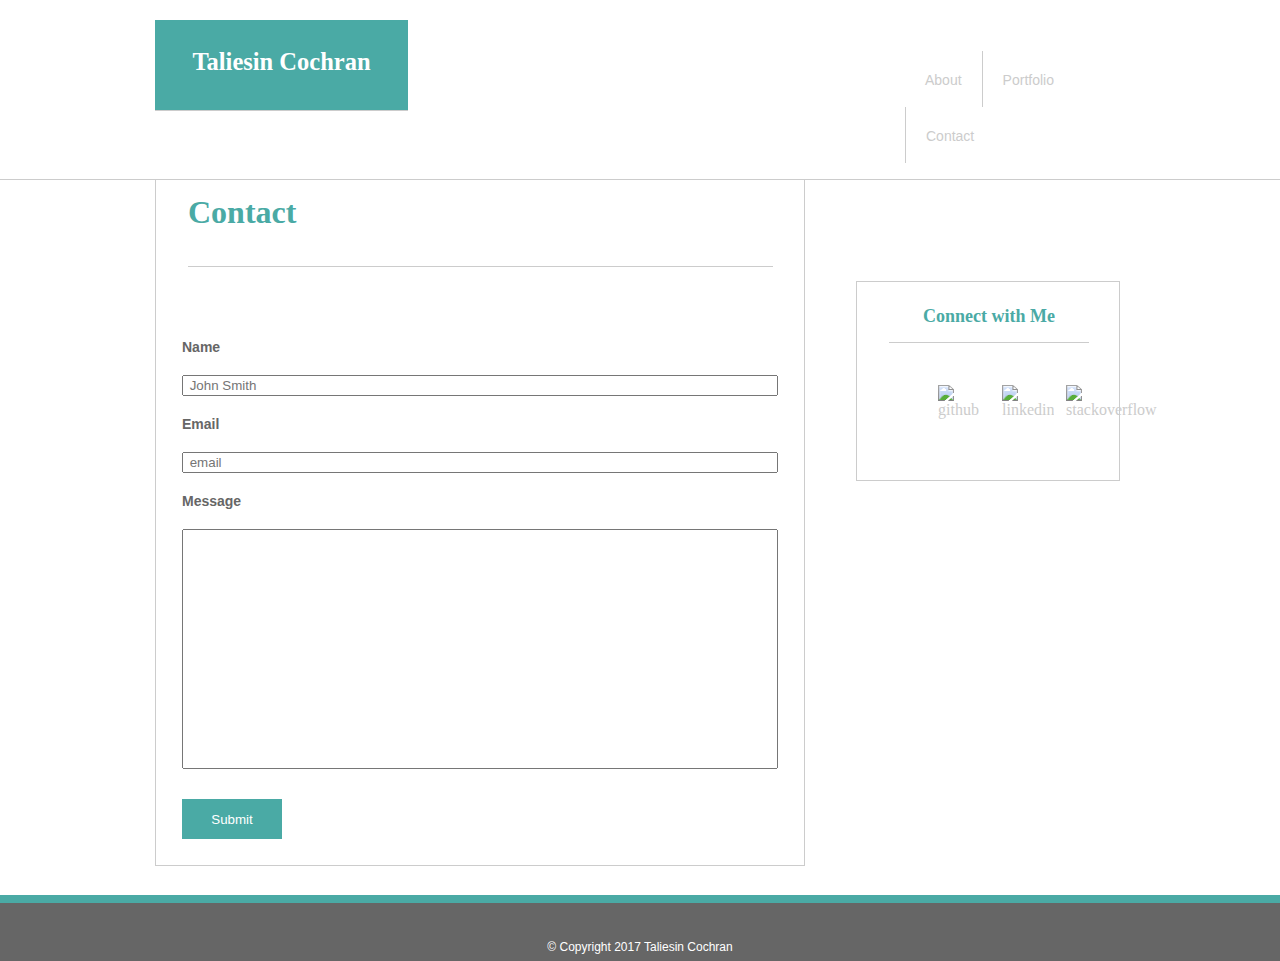
==== contact.html @ 4b19ec6d "done" ====
<!DOCTYPE html>
<html lang="en">
	<head>
	<meta charset="utf-8">
	<meta name='viewport' content='width=device-width, initial-scale=1'>
	<title>Contact</title>
	<link rel='stylesheet' type='text/css' href='assets/css/reset.css'>
	<link rel='stylesheet' type='text/css' href='assets/css/style.css'>
</head>

<body>
		<!--To make sure that there is space between main area and the footer-->
<div class='space2'>
<!--Setup of the top line of the webpage -->
	<header id='top' class='clearfix'>
		<h2 id='myname' class='georgia name'>Taliesin Cochran</h2>
		<nav id='navigation'>
			<ul id=navlist>
				<li class= 'nav1'> 
					<a href='index.html'><p class='arial'>About</p></a> 
				</li>
				<li class= 'nav2'> 
					<a href='portfolio.html'><p class='arial'>Portfolio</p></a> 
				</li>
				<li class= 'nav2'> 
					<a href='contact.html'><p class='arial'>Contact</p></a> 
				</li>
			</ul>
		</nav>
	</header>
	<!--setup of center part of webpage-->
	<div id="center" class=".clearfix">
		<section class="contact">
				<h2 id="mainheader" class='georgia'>Contact</h2>
				<div class="contactbox">
				<form action="file:///C:/Users/tdcoc/code/Basic-Portfolio/contact.html#" method="post">
					<p class="contacttext arial bold">Name</p>
					<input type="text" name="name" placeholder=" John Smith">
					<p class="contacttext arial bold">Email</p>
					<input type="text" name="email" placeholder=" email">
					<p class="contacttext arial bold">Message</p>
					<textarea name="message"></textarea>
					<input class="submitbutton arial" type="submit" value="Submit">
				</form>
			</div>
		</section>
		<aside id= 'sidebar2' class='sidebar'>
			<h3 id='sidebarheader' class='georgia'>Connect with Me</h3>
			<ul id= 'icongroup'>
				<li>
					<a class='icon' href=https://github.com/taliesincochran><img src=assets/images/github.svg alt="github" width=60 height=60></a>
				</li>
				<li>
					<a class='icon' href=https://www.linkedin.com/in/t-d-cochran-029a1011><img src=assets/images/linkedin.svg alt='linkedin' width=60 height=60></a>
				</li>
				<li>
					<a class='icon' href=https://stackoverflow.com/users/8229479/taliesin-cochran><img src=assets/images/stackoverflow.svg alt='stackoverflow' width=60 height=60></a>
				</li>
			</ul>
		</aside>	
	</div>
</div>
<!--setup of the footer-->
	<footer>
		<div id=copyright><p class='arial'>© Copyright 2017 Taliesin Cochran</p></div>
	</footer>
</body>
</html>
---- assets/css/style.css ----
/*global styling*/

@media screen and (min-width: 981px) {
    /*global styling for >981px*/
    li {
        padding: 5px;
    }
     .space {
        margin-bottom: 126px;
    }
    .space2 {
        margin-bottom: 160px;
    }
    .space3 {
        margin-bottom: 176px;
    }
    /*styling header >981px*/
    #top {
        position: absolute;
        top: 0px;
       /* height: 91px;*/
    }
    #myname {
        width: 253px;
        height: 91px;   
        margin-left: 155px; 
        padding: 28px 18px 25px 18px;
        position: absolute;
    }
    #navigation {
        position: relative;
        left: 865px;
        width:300px;
        height: 91px;
        padding: 35px 40px 0px 0px;
    }
    .nav1 {
    padding: 7px 20px 0px 20px;
    }
    .nav2 {
    padding: 7px 20px 0px 20px;
    }
    /*styling for header of all pages >981px*/ 
    #mainheader {
        width:585px;
        padding: 35px 0px 35px 0px;
        margin-left: 32px;
    }
    /*styling for main area in index >981px*/
    #center {
        position: relative;
        left: 155px;
    }
    #main {
        width: 650px;
        margin: 40px 40px 0px 0px;
        position: relative;
        top: 91px;
    }
    #profile {
        margin: 0px 40px 12px 0px;
        float: left;
    }
    .profiletextbox {
        padding: 50px;
    }
    
    /*styling for main area of portfolio >981px*/
    .portfoliomain {
        position: relative;
        top: 131px;
        width: 650px;
    }
    .images {
        margin-left: 51px;
    }
    .listtext {
        position: relative;
        bottom: 58px;
        width: 240px;
        height: 40px;
        padding-top:12px;
    }
     /*styling for main area of contact page >981px*/
    .contact {
        position: relative;
        top: 131px;
        width: 650px;
    }
     /*styling for sidebar of portfolio >981px*/
    .sidebar {
        width: 267px;
    }
    #sidebar {
        width: 264px;
        height: 200px;
        position: absolute;
        top: 92px;
        left: 701px;
    }
    #sidebar2 {
        width: 264px;
        height: 200px;
        position: absolute;
        bottom: 254px;
        left: 701px;
    }
    #sidebar3 {
        width: 264px;
        height: 200px;
        position: absolute;
        top: 132px;
        left: 701px;
    }
    #sidebarheader {
        width: 200px;
        margin:24px 24px 0px 32px;
        text-align: center;     
    }
    .icon {
        margin:5px;
    }
}
@media screen and (max-width: 980px) {
    /*global styling 980px*/
    li {
        padding: 5px;
    }
     .space {
    margin-bottom: 126px;
    }
    .space2 {
    margin-bottom: 158px;
    }
    .space3 {
    margin-bottom: 165px;
    }
    /*styling for header 980px*/
    #top {
        position: absolute;
        top: 0px;
       /* height: 91px;*/
    }
    #myname {
        width: 253px;
        height: 91px;   
        margin-left: 90px; 
        padding: 28px 18px 25px 18px;
        position: absolute;
    }
    #navigation {
        position: relative;
        left: 553px;
        width:300px;
        height: 91px;
        padding: 31px 40px 0px 0px;
    }
    .nav1 {
    padding: 7px 20px 0px 20px;
    }
    .nav2 {
    padding: 7px 20px 0px 20px;
    }
    /*styling for main area in all pages 980px*/
    #mainheader {
        width:360px;
        padding: 35px 0px 35px 0px;
        margin-left: 30px;
        margin-bottom: 30px;
    }
    #center {
        position: relative;
        left: 155px;
    }
    /*styling for main area in index 980px*/
    #profile {
        width: 360px;
        margin: 0px 30px 12px 0px;    
    }
    .profiletextbox {
        padding: 0px 30px 30px 30px;

    }
    #main {
        width: 420px;
        margin: 40px 40px 0px -65px;
        position: relative;
        top: 91px;
    }
    /*styling for main area in portfolio 980px*/
    .portfoliomain {
        position: relative;
        top: 131px;
        width: 420px;
        right: 65px;
    }
    .images {
        width: 346px;
        margin: 0px 30px 0px 34px; 
    }
    .listtext {
        position: relative;
        bottom: 88px;
        width: 346px;
        height: 56px;
        padding-top:19px;
        right: 17px;
    }
      /*styling for main area in contact 980px*/
    .contact {
        position: relative;
        top: 131px;
        width: 420px;
        right: 65px;
    }
      /*styling for sidebar in all pages 980px*/
    .sidebar {
        left:387px;
        width: 267px;
    }
    #sidebar {
        height: 200px;
        position: absolute;
        top: 92px;
    }
    #sidebar2 {
        height: 200px;
        position: absolute;
        bottom: 284px;
    }
    #sidebar3 {
        height: 200px;
        position: absolute;
        top: 132px;
    }
    #sidebarheader {
        width: 200px;
        margin:24px 24px 0px 32px;
        text-align: center; 
    }
     .icon {
        margin:5px;
    }
}

@media screen and (max-width: 768px) {
    /*global styling for 768px*/
    li {
        padding: 5px 0px 5px 0px;
    }
    .space {
        margin-bottom: 157px;
    }
    .space2 {
        margin-bottom: 196px;
    }
    .space3 {
        margin-bottom: 200px;
    }
     /*styling for header in all pages 768px*/
    #top {
        position: absolute;
        top: 0px;
    }
    #myname {
        width: 252px;
       /* height: 91px;  */ 
        margin-left: 20px; 
        padding: 30px 18px 25px 18px;
        position: absolute;
    }
    #navigation {
        position: relative;
        left: 473px;
        width:300px;
        height: 91px;
        padding: 35px 40px 0px 0px;
    }
    .nav1 {
    padding: 7px 20px 0px 20px;
    }
    .nav2 {
    padding: 7px 20px 0px 20px;
    }
     /*styling for main area in all pages 768px*/
    #mainheader {
        width:668px;
        padding: 35px 0px 35px 0px;
        margin-left: 30px;
        margin-bottom: 30px;
    }
    #center {
        position: relative;
        left: 155px;
    }
    /*styling for main area index 768px*/

    #main {
        width: 729px;
        margin: 40px 40px 0px -136px;
        position: relative;
        top: 91px;
    }
    #profile {
        width: 240px;
        margin: 0px 40px 12px 0px;
        float: left;
    }
    .profiletextbox {
        padding: 50px;
    }
    /*styling for main area in portfolio 768px*/
    .portfoliomain {
        position: relative;
        top: 131px;
        width: 729px;
        right: 137px;
    }
    #portfolio-list li {
        margin:-10px;
    }
    .images {
        width: 314px;
    }
    .listtext {
        position: relative;
        bottom: 88px;
        width: 314px;
        height: 56px;
        padding-top:19px;
        right: 17px;
    } 
    
    /*styling for main area in contact 768px*/
    .contact {
        position: relative;
        top: 131px;
        width: 729px;
        right: 136px;
    }
    /*styling for sidebar in all pages 768px*/
    .sidebar {
        left:-136px;
        width: 729px;
    }
    #sidebar {
        height: 200px;
        position: relative;
        top: 125px;
    }
    #sidebar2 {
        height: 200px;
        position: relative;
        bottom: -163px;
    }
    #sidebar3 {
        height: 200px;
        position: relative;
        top: 165px;
    }
    #sidebarheader {
        width: 668px;
        margin:24px 24px 0px 32px;
        text-align: left;
    }  
    .icon {
        margin:11px;
        position: relative;
        top: -19px;
        left:-11px;
    }
}
@media screen and (max-width: 640px) {
	/*global styling for 640px*/
    header {position: static;
	}
    li {
        padding: 5px 0px 5px 0px;
    }
     .space {
        margin-bottom: 187px;
    }
    .space2 {
        margin-bottom: 210px;
    }
    .space3 {
        margin-bottom: 208px;
    }
    /*styling for header 640px*/
    #top {
        position: absolute;
        top: 0px;
    }
    #myname {
        padding: 28px 18px 25px 18px;
        width: 100%;
        height: 91px;   
        margin: 0 auto; 
        position: relative;
    }
    #navigation {
        position: relative;
        left: initial;
        width: 100%;
        padding: 10px 40px 0px 0px;
        margin: 0 auto;
        height: 37px;
    }
    .nav1 {
    padding: 0px 73px 0px 73px;
    }
    .nav2 {
    padding: 0px 73px 0px 73px;
    }
    #navlist {
        margin: 0 auto;
    }
     /*styling for main section in all pages 640px*/ 
    #center {
        position: relative;
        left: 155px;
        top:10px;
    }
    #mainheader {
        width: 543px;
        padding: 35px 0px 35px 0px;
        margin-left: 30px;
        margin-bottom: 30px;
    }
    /*styling for main section in index 640px*/
    #main {
        width: 600px;
        margin: 40px 40px 0px -136px;
        position: relative;
        top: 104px;
    }
    #profile {
        width: 540px;
        margin: 0px 50px 12px 10px    
    }
    .profiletextbox {
        padding: 16px;
    }
    /*styling for main section in portfolio 640px*/
    .portfoliomain {
        position: relative;
        top: 143px;
        width: 600px;
        right: 137px;
    }
    .images {
        width: 540px;
        margin-right: 5px;
    }
    
    .listtext {
        position: relative;
        bottom: 88px;
        width: 540px;
        height: 56px;
        padding-top:19px;
        right: 11px;
    } 
    /*styling for main section in contact 640px*/
    .contact {
        position: relative;
        top: 143px;
        width: 595px;
        right: 136px;
    }
    /*styling for sidebar in all pages 640px*/
    .sidebar {
        left:-136px;
        width: 595px;
    }
    #sidebar {
        position: relative;
        top: 140px;
    }
    #sidebar2 {
        position: relative;
        bottom: -173px;
    }
    #sidebar3 {
        position: relative;
        top: 171px;
    }
    #sidebarheader {
        width: 543px;
        margin:24px 24px 0px 32px;
        text-align: left;
    }
}

*{
	box-sizing: border-box;
}
body {
	background-image: url("../images/background.png");
	margin: 0 auto;
	text-decoration: none;
	color: #cccccc;
	list-style-type: none;
}
li {
    display: inline-block;
    color: #777777;
    text-align: center;  
}
a {
	text-decoration: none;
	color: #cccccc;
}
p {
	padding-bottom: 5px;
}
.bold {
    font-weight: bold;
}
.clearfix::after {
   content: " ";
   display: block;
   clear: both;
}
.arial {
	font-family: 'Arial', 'Helvetica Neue', Helvetica, sans-serif;
}
.georgia {
	font-family: 'Georgia', 'Times', "Times New Roman", serif;
	font-weight: bold;
}
/*styling the top bar*/
#top {
	width: 100%;
	text-align: center;
	border-bottom-color: #cccccc;
	border-bottom-style: solid;
	border-bottom-width: 1px;
	background-color: #ffffff;
	padding: 0px;
	margin: 0 auto;
	overflow: hidden;
	z-index: 100	
}
#myname {
	background: #4aaaa5;	
	color: #ffffff;
    border-bottom-color: #cccccc;
    border-bottom-width: 1px;
    border-bottom-style: solid;
}
.name {
	font-size: 24.5px;
}
/*stying the navigation bar*/
#navigation {
    background-color: #ffffff;
	color: #777777;
	z-index: 200;

}
.nav1 {
    background-color: #ffffff;
	float:left;
	font-size: 14px;
}
.nav2 {
    background-color: #ffffff;
	border-left: 1px solid #cccccc;
	float:left;	
	font-size: 14px;
}
#navlist {
	float:left;
}	
/*styling the main area of the about page*/
#center {
    margin: 0 auto;
	
}
/*styling the about me area*/
#main {
	background-color: #ffffff;
    color: #777777;
    border-color: #cccccc;
    border-width: 1px;
    border-style: solid;
}
#mainheader {
    background-color: #ffffff;
	color: #4aaaa5;
	text-align: center;
	font-size: 22px;
	font-size: 2em;
	text-align: left;
	border-bottom-width: 1px;
	border-bottom-style: solid;
	border-bottom-color: #cccccc;
}
#profile {
	background-color: #ffffff;
	color: #444444;
}
.profiletextbox {
    text-align: left;
	font-size: 18px;
	line-height: 27px
}

.profiletext {
	text-align: justify;
	font-size: 14px;
}
/*formatting the contact page*/
.contact {
	background: #ffffff;
	color: #4aaaa5;
    border-width: 1px;
	border-color: #cccccc;
	border-style: solid;
}
.contactheader {
	padding: 26px;
	width: 580px;

}
.contacttext {
	text-align: left;
	color: #666666;
	font-size: 14px;
	padding: 6px 0px 6px 0px;
}
.contactbox {
	padding:26px;
}
input {
	width: 100%;
}
textarea {
	width: 100%;
    height: 240px;
    resize: none;
}
.submitbutton {
	width: 100px;
	height: 40px;
	background: #4aaaa5;
	color: #ffffff;
	border: none;
	margin-top: 26px;
	}
/*styling the main area of the portfolio page*/
.portfoliomain {
	background: #ffffff;
	color: #4aaaa5;
	border-width: 1px;
	border-color: #cccccc;
	border-style: solid;
}
.portfolio-list {
	margin-top:40px;
}

.listtext {
	background: #4aaaa5;
	text-align: center;
	margin-left: 51px;
	color: #ffffff;
}

/*Styling the sidebar.*/

.sidebar {
	background: #ffffff;
	color: #4aaaa5;
	border-color: #cccccc;
    border-width: 1px;
    border-style: solid;
}
#sidebarheader {
	padding-bottom: 15px;
	border-bottom-width: 1px;
	border-bottom-color: #cccccc;
	border-bottom-style: solid;
	font-size: 18px;
}

#icongroup {
	background-color: #ffffff;
	color: #4aaaa5;
	margin: 32px 0px 32px 31px;	
	}
.icon {
	float: left;	
	width: 40px;
	height: 40px;
}

/*styling the footer*/
#copyright { 
	text-align: center;
	padding-top: 25px;
	font-size: 12px;
	 }
footer {
	background-color: #666666;
	color: #ffffff;
	width: 100%;
	height:66px;
	border-top-width: 8px;
	border-top-color: #4aaaa5;
	border-top-style: solid;
}
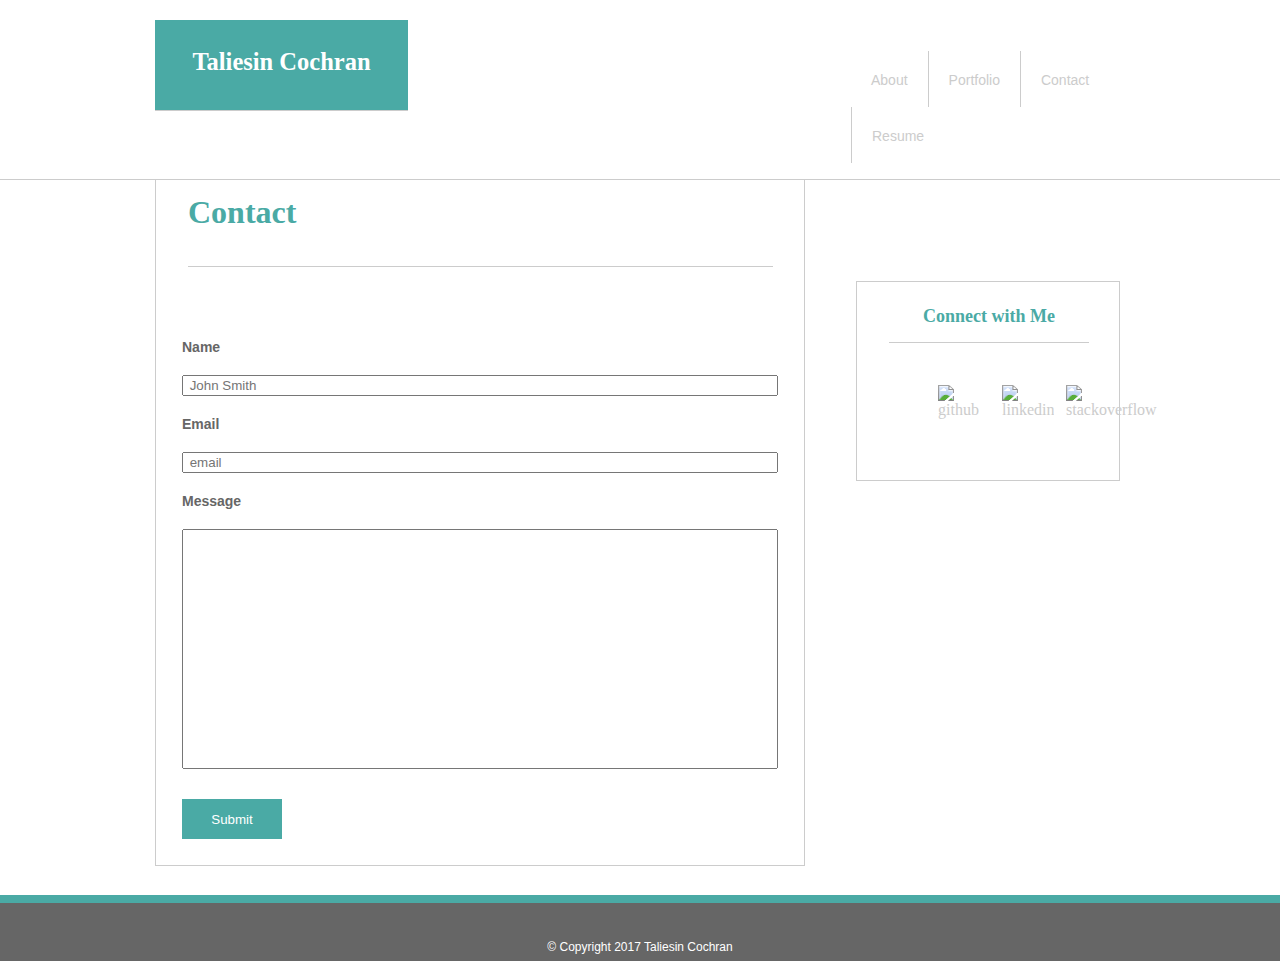
==== commit 8e4e8fed: "repopulating git repository" ====
--- a/contact.html
+++ b/contact.html
@@ -24,6 +24,9 @@
 				</li>
 				<li class= 'nav2'> 
 					<a href='contact.html'><p class='arial'>Contact</p></a> 
+				</li>
+				<li class= 'nav2'>
+					<a href='resume'><p class='arial'>Resume</p></a>
 				</li>
 			</ul>
 		</nav>
--- a/assets/css/style.css
+++ b/assets/css/style.css
@@ -1,496 +1,3 @@
-/*global styling*/
-
-@media screen and (min-width: 981px) {
-    /*global styling for >981px*/
-    li {
-        padding: 5px;
-    }
-     .space {
-        margin-bottom: 126px;
-    }
-    .space2 {
-        margin-bottom: 160px;
-    }
-    .space3 {
-        margin-bottom: 176px;
-    }
-    /*styling header >981px*/
-    #top {
-        position: absolute;
-        top: 0px;
-       /* height: 91px;*/
-    }
-    #myname {
-        width: 253px;
-        height: 91px;   
-        margin-left: 155px; 
-        padding: 28px 18px 25px 18px;
-        position: absolute;
-    }
-    #navigation {
-        position: relative;
-        left: 865px;
-        width:300px;
-        height: 91px;
-        padding: 35px 40px 0px 0px;
-    }
-    .nav1 {
-    padding: 7px 20px 0px 20px;
-    }
-    .nav2 {
-    padding: 7px 20px 0px 20px;
-    }
-    /*styling for header of all pages >981px*/ 
-    #mainheader {
-        width:585px;
-        padding: 35px 0px 35px 0px;
-        margin-left: 32px;
-    }
-    /*styling for main area in index >981px*/
-    #center {
-        position: relative;
-        left: 155px;
-    }
-    #main {
-        width: 650px;
-        margin: 40px 40px 0px 0px;
-        position: relative;
-        top: 91px;
-    }
-    #profile {
-        margin: 0px 40px 12px 0px;
-        float: left;
-    }
-    .profiletextbox {
-        padding: 50px;
-    }
-    
-    /*styling for main area of portfolio >981px*/
-    .portfoliomain {
-        position: relative;
-        top: 131px;
-        width: 650px;
-    }
-    .images {
-        margin-left: 51px;
-    }
-    .listtext {
-        position: relative;
-        bottom: 58px;
-        width: 240px;
-        height: 40px;
-        padding-top:12px;
-    }
-     /*styling for main area of contact page >981px*/
-    .contact {
-        position: relative;
-        top: 131px;
-        width: 650px;
-    }
-     /*styling for sidebar of portfolio >981px*/
-    .sidebar {
-        width: 267px;
-    }
-    #sidebar {
-        width: 264px;
-        height: 200px;
-        position: absolute;
-        top: 92px;
-        left: 701px;
-    }
-    #sidebar2 {
-        width: 264px;
-        height: 200px;
-        position: absolute;
-        bottom: 254px;
-        left: 701px;
-    }
-    #sidebar3 {
-        width: 264px;
-        height: 200px;
-        position: absolute;
-        top: 132px;
-        left: 701px;
-    }
-    #sidebarheader {
-        width: 200px;
-        margin:24px 24px 0px 32px;
-        text-align: center;     
-    }
-    .icon {
-        margin:5px;
-    }
-}
-@media screen and (max-width: 980px) {
-    /*global styling 980px*/
-    li {
-        padding: 5px;
-    }
-     .space {
-    margin-bottom: 126px;
-    }
-    .space2 {
-    margin-bottom: 158px;
-    }
-    .space3 {
-    margin-bottom: 165px;
-    }
-    /*styling for header 980px*/
-    #top {
-        position: absolute;
-        top: 0px;
-       /* height: 91px;*/
-    }
-    #myname {
-        width: 253px;
-        height: 91px;   
-        margin-left: 90px; 
-        padding: 28px 18px 25px 18px;
-        position: absolute;
-    }
-    #navigation {
-        position: relative;
-        left: 553px;
-        width:300px;
-        height: 91px;
-        padding: 31px 40px 0px 0px;
-    }
-    .nav1 {
-    padding: 7px 20px 0px 20px;
-    }
-    .nav2 {
-    padding: 7px 20px 0px 20px;
-    }
-    /*styling for main area in all pages 980px*/
-    #mainheader {
-        width:360px;
-        padding: 35px 0px 35px 0px;
-        margin-left: 30px;
-        margin-bottom: 30px;
-    }
-    #center {
-        position: relative;
-        left: 155px;
-    }
-    /*styling for main area in index 980px*/
-    #profile {
-        width: 360px;
-        margin: 0px 30px 12px 0px;    
-    }
-    .profiletextbox {
-        padding: 0px 30px 30px 30px;
-
-    }
-    #main {
-        width: 420px;
-        margin: 40px 40px 0px -65px;
-        position: relative;
-        top: 91px;
-    }
-    /*styling for main area in portfolio 980px*/
-    .portfoliomain {
-        position: relative;
-        top: 131px;
-        width: 420px;
-        right: 65px;
-    }
-    .images {
-        width: 346px;
-        margin: 0px 30px 0px 34px; 
-    }
-    .listtext {
-        position: relative;
-        bottom: 88px;
-        width: 346px;
-        height: 56px;
-        padding-top:19px;
-        right: 17px;
-    }
-      /*styling for main area in contact 980px*/
-    .contact {
-        position: relative;
-        top: 131px;
-        width: 420px;
-        right: 65px;
-    }
-      /*styling for sidebar in all pages 980px*/
-    .sidebar {
-        left:387px;
-        width: 267px;
-    }
-    #sidebar {
-        height: 200px;
-        position: absolute;
-        top: 92px;
-    }
-    #sidebar2 {
-        height: 200px;
-        position: absolute;
-        bottom: 284px;
-    }
-    #sidebar3 {
-        height: 200px;
-        position: absolute;
-        top: 132px;
-    }
-    #sidebarheader {
-        width: 200px;
-        margin:24px 24px 0px 32px;
-        text-align: center; 
-    }
-     .icon {
-        margin:5px;
-    }
-}
-
-@media screen and (max-width: 768px) {
-    /*global styling for 768px*/
-    li {
-        padding: 5px 0px 5px 0px;
-    }
-    .space {
-        margin-bottom: 157px;
-    }
-    .space2 {
-        margin-bottom: 196px;
-    }
-    .space3 {
-        margin-bottom: 200px;
-    }
-     /*styling for header in all pages 768px*/
-    #top {
-        position: absolute;
-        top: 0px;
-    }
-    #myname {
-        width: 252px;
-       /* height: 91px;  */ 
-        margin-left: 20px; 
-        padding: 30px 18px 25px 18px;
-        position: absolute;
-    }
-    #navigation {
-        position: relative;
-        left: 473px;
-        width:300px;
-        height: 91px;
-        padding: 35px 40px 0px 0px;
-    }
-    .nav1 {
-    padding: 7px 20px 0px 20px;
-    }
-    .nav2 {
-    padding: 7px 20px 0px 20px;
-    }
-     /*styling for main area in all pages 768px*/
-    #mainheader {
-        width:668px;
-        padding: 35px 0px 35px 0px;
-        margin-left: 30px;
-        margin-bottom: 30px;
-    }
-    #center {
-        position: relative;
-        left: 155px;
-    }
-    /*styling for main area index 768px*/
-
-    #main {
-        width: 729px;
-        margin: 40px 40px 0px -136px;
-        position: relative;
-        top: 91px;
-    }
-    #profile {
-        width: 240px;
-        margin: 0px 40px 12px 0px;
-        float: left;
-    }
-    .profiletextbox {
-        padding: 50px;
-    }
-    /*styling for main area in portfolio 768px*/
-    .portfoliomain {
-        position: relative;
-        top: 131px;
-        width: 729px;
-        right: 137px;
-    }
-    #portfolio-list li {
-        margin:-10px;
-    }
-    .images {
-        width: 314px;
-    }
-    .listtext {
-        position: relative;
-        bottom: 88px;
-        width: 314px;
-        height: 56px;
-        padding-top:19px;
-        right: 17px;
-    } 
-    
-    /*styling for main area in contact 768px*/
-    .contact {
-        position: relative;
-        top: 131px;
-        width: 729px;
-        right: 136px;
-    }
-    /*styling for sidebar in all pages 768px*/
-    .sidebar {
-        left:-136px;
-        width: 729px;
-    }
-    #sidebar {
-        height: 200px;
-        position: relative;
-        top: 125px;
-    }
-    #sidebar2 {
-        height: 200px;
-        position: relative;
-        bottom: -163px;
-    }
-    #sidebar3 {
-        height: 200px;
-        position: relative;
-        top: 165px;
-    }
-    #sidebarheader {
-        width: 668px;
-        margin:24px 24px 0px 32px;
-        text-align: left;
-    }  
-    .icon {
-        margin:11px;
-        position: relative;
-        top: -19px;
-        left:-11px;
-    }
-}
-@media screen and (max-width: 640px) {
-	/*global styling for 640px*/
-    header {position: static;
-	}
-    li {
-        padding: 5px 0px 5px 0px;
-    }
-     .space {
-        margin-bottom: 187px;
-    }
-    .space2 {
-        margin-bottom: 210px;
-    }
-    .space3 {
-        margin-bottom: 208px;
-    }
-    /*styling for header 640px*/
-    #top {
-        position: absolute;
-        top: 0px;
-    }
-    #myname {
-        padding: 28px 18px 25px 18px;
-        width: 100%;
-        height: 91px;   
-        margin: 0 auto; 
-        position: relative;
-    }
-    #navigation {
-        position: relative;
-        left: initial;
-        width: 100%;
-        padding: 10px 40px 0px 0px;
-        margin: 0 auto;
-        height: 37px;
-    }
-    .nav1 {
-    padding: 0px 73px 0px 73px;
-    }
-    .nav2 {
-    padding: 0px 73px 0px 73px;
-    }
-    #navlist {
-        margin: 0 auto;
-    }
-     /*styling for main section in all pages 640px*/ 
-    #center {
-        position: relative;
-        left: 155px;
-        top:10px;
-    }
-    #mainheader {
-        width: 543px;
-        padding: 35px 0px 35px 0px;
-        margin-left: 30px;
-        margin-bottom: 30px;
-    }
-    /*styling for main section in index 640px*/
-    #main {
-        width: 600px;
-        margin: 40px 40px 0px -136px;
-        position: relative;
-        top: 104px;
-    }
-    #profile {
-        width: 540px;
-        margin: 0px 50px 12px 10px    
-    }
-    .profiletextbox {
-        padding: 16px;
-    }
-    /*styling for main section in portfolio 640px*/
-    .portfoliomain {
-        position: relative;
-        top: 143px;
-        width: 600px;
-        right: 137px;
-    }
-    .images {
-        width: 540px;
-        margin-right: 5px;
-    }
-    
-    .listtext {
-        position: relative;
-        bottom: 88px;
-        width: 540px;
-        height: 56px;
-        padding-top:19px;
-        right: 11px;
-    } 
-    /*styling for main section in contact 640px*/
-    .contact {
-        position: relative;
-        top: 143px;
-        width: 595px;
-        right: 136px;
-    }
-    /*styling for sidebar in all pages 640px*/
-    .sidebar {
-        left:-136px;
-        width: 595px;
-    }
-    #sidebar {
-        position: relative;
-        top: 140px;
-    }
-    #sidebar2 {
-        position: relative;
-        bottom: -173px;
-    }
-    #sidebar3 {
-        position: relative;
-        top: 171px;
-    }
-    #sidebarheader {
-        width: 543px;
-        margin:24px 24px 0px 32px;
-        text-align: left;
-    }
-}
 
 *{
 	box-sizing: border-box;
@@ -711,3 +218,504 @@
 	border-top-color: #4aaaa5;
 	border-top-style: solid;
 }
+/*global styling*/
+
+@media screen and (min-width:981px) {
+    li {
+        padding: 5px;
+    }
+     .space {
+        margin-bottom: 126px;
+    }
+    .space2 {
+        margin-bottom: 160px;
+    }
+    .space3 {
+        margin-bottom: 176px;
+    }
+    /*styling header >981px*/
+    #top {
+        position: absolute;
+        top: 0px;
+       /* height: 91px;*/
+    }
+    #myname {
+        width: 253px;
+        height: 91px;   
+        margin-left: 155px; 
+        padding: 28px 18px 25px 18px;
+        position: absolute;
+    }
+    #navigation {
+        position: relative;
+        left: 811px;
+        width: 399px;
+        height: 91px;
+        padding: 35px 40px 0px 0px;
+    }
+    .nav1 {
+    padding: 7px 20px 0px 20px;
+    }
+    .nav2 {
+    padding: 7px 20px 0px 20px;
+    }
+    /*styling for header of all pages >981px*/ 
+    #mainheader {
+        width:585px;
+        padding: 35px 0px 35px 0px;
+        margin-left: 32px;
+    }
+    /*styling for main area in index >981px*/
+    #center {
+        position: relative;
+        left: 155px;
+    }
+    #main {
+        width: 650px;
+        margin: 40px 40px 0px 0px;
+        position: relative;
+        top: 91px;
+    }
+    #profile {
+        width: 200px;
+        margin: 0px 40px 12px 0px;
+        float: left;
+    }
+    .profiletextbox {
+        padding: 50px;
+    }
+    
+    /*styling for main area of portfolio >981px*/
+    .portfoliomain {
+        position: relative;
+        top: 131px;
+        width: 650px;
+    }
+    .images {
+        margin-left: 51px;
+    }
+    .listtext {
+        position: relative;
+        bottom: 58px;
+        width: 240px;
+        height: 40px;
+        padding-top:12px;
+    }
+     /*styling for main area of contact page >981px*/
+    .contact {
+        position: relative;
+        top: 131px;
+        width: 650px;
+    }
+     /*styling for sidebar of portfolio >981px*/
+    .sidebar {
+        width: 267px;
+    }
+    #sidebar {
+        width: 264px;
+        height: 200px;
+        position: absolute;
+        top: 92px;
+        left: 701px;
+    }
+    #sidebar2 {
+        width: 264px;
+        height: 200px;
+        position: absolute;
+        bottom: 254px;
+        left: 701px;
+    }
+    #sidebar3 {
+        width: 264px;
+        height: 200px;
+        position: absolute;
+        top: 132px;
+        left: 701px;
+    }
+    #sidebarheader {
+        width: 200px;
+        margin:24px 24px 0px 32px;
+        text-align: center;     
+    }
+    .icon {
+        margin:5px;
+    }
+}
+@media screen and (max-width: 980px) {
+    /*global styling 980px*/
+    li {
+        padding: 5px;
+    }
+     .space {
+    margin-bottom: 126px;
+    }
+    .space2 {
+    margin-bottom: 158px;
+    }
+    .space3 {
+    margin-bottom: 165px;
+    }
+    /*styling for header 980px*/
+    #top {
+        position: absolute;
+        top: 0px;
+       /* height: 91px;*/
+    }
+    #myname {
+        width: 253px;
+        height: 91px;   
+        margin-left: 90px; 
+        padding: 28px 18px 25px 18px;
+        position: absolute;
+    }
+    #navigation {
+        position: relative;
+        left: 553px;
+        width:300px;
+        height: 91px;
+        padding: 31px 40px 0px 0px;
+    }
+    .nav1 {
+    padding: 7px 20px 0px 20px;
+    }
+    .nav2 {
+    padding: 7px 20px 0px 20px;
+    }
+    /*styling for main area in all pages 980px*/
+    #mainheader {
+        width:360px;
+        padding: 35px 0px 35px 0px;
+        margin-left: 31px;
+        margin-bottom: 30px;
+    }
+    #center {
+        position: relative;
+        left: 155px;
+    }
+    /*styling for main area in index 980px*/
+    #profile {
+        width: 360px;
+        margin: 0px 30px 12px 0px;    
+    }
+    .profiletextbox {
+        padding: 0px 30px 30px 30px;
+
+    }
+    #main {
+        width: 420px;
+        margin: 40px 40px 0px -65px;
+        position: relative;
+        top: 91px;
+    }
+    /*styling for main area in portfolio 980px*/
+    .portfoliomain {
+        position: relative;
+        top: 131px;
+        width: 420px;
+        right: 65px;
+    }
+    .images {
+        width: 346px;
+        margin: 0px 30px 0px 34px; 
+    }
+    .listtext {
+        position: relative;
+        bottom: 88px;
+        width: 346px;
+        height: 56px;
+        padding-top:19px;
+        right: 17px;
+    }
+      /*styling for main area in contact 980px*/
+    .contact {
+        position: relative;
+        top: 131px;
+        width: 420px;
+        right: 65px;
+    }
+      /*styling for sidebar in all pages 980px*/
+    .sidebar {
+        left:387px;
+        width: 267px;
+    }
+    #sidebar {
+        height: 200px;
+        position: absolute;
+        top: 92px;
+    }
+    #sidebar2 {
+        height: 200px;
+        position: absolute;
+        bottom: 284px;
+    }
+    #sidebar3 {
+        height: 200px;
+        position: absolute;
+        top: 132px;
+    }
+    #sidebarheader {
+        width: 200px;
+        margin:24px 24px 0px 32px;
+        text-align: center; 
+    }
+     .icon {
+        margin:5px;
+    }
+}
+
+@media screen and (max-width: 768px) {
+    /*global styling for 768px*/
+    li {
+        padding: 5px 0px 5px 0px;
+    }
+    .space {
+        margin-bottom: 157px;
+    }
+    .space2 {
+        margin-bottom: 196px;
+    }
+    .space3 {
+        margin-bottom: 200px;
+    }
+     /*styling for header in all pages 768px*/
+    #top {
+        position: absolute;
+        top: 0px;
+    }
+    #myname {
+        width: 252px;
+       /* height: 91px;  */ 
+        margin-left: 20px; 
+        padding: 30px 18px 25px 18px;
+        position: absolute;
+    }
+    #navigation {
+        position: relative;
+        left: 473px;
+        width:300px;
+        height: 91px;
+        padding: 35px 40px 0px 0px;
+    }
+    .nav1 {
+    padding: 7px 20px 0px 20px;
+    }
+    .nav2 {
+    padding: 7px 20px 0px 20px;
+    }
+     /*styling for main area in all pages 768px*/
+    #mainheader {
+        width:668px;
+        padding: 35px 0px 35px 0px;
+        margin-left: 30px;
+        margin-bottom: 30px;
+    }
+    #center {
+        position: relative;
+        left: 155px;
+    }
+    /*styling for main area index 768px*/
+
+    #main {
+        width: 729px;
+        margin: 40px 40px 0px -136px;
+        position: relative;
+        top: 91px;
+    }
+    #profile {
+        width: 326px;
+        margin: 0px 40px 12px -21px;
+        float: left;
+    }
+    .profiletextbox {
+        padding: 5px 50px 50px 50px;
+    }
+    .textbox {
+        margin-left:-18px;
+        margin-right: -19px;
+    }
+    /*styling for main area in portfolio 768px*/
+    .portfoliomain {
+        position: relative;
+        top: 131px;
+        width: 729px;
+        right: 137px;
+    }
+    #portfolio-list li {
+        margin:-10px;
+    }
+    .images {
+        width: 314px;
+    }
+    .listtext {
+        position: relative;
+        bottom: 88px;
+        width: 314px;
+        height: 56px;
+        padding-top:19px;
+        right: 17px;
+    } 
+    
+    /*styling for main area in contact 768px*/
+    .contact {
+        position: relative;
+        top: 131px;
+        width: 729px;
+        right: 136px;
+    }
+    /*styling for sidebar in all pages 768px*/
+    .sidebar {
+        left:-136px;
+        width: 729px;
+    }
+    #sidebar {
+        height: 200px;
+        position: relative;
+        top: 125px;
+    }
+    #sidebar2 {
+        height: 200px;
+        position: relative;
+        bottom: -163px;
+    }
+    #sidebar3 {
+        height: 200px;
+        position: relative;
+        top: 165px;
+    }
+    #sidebarheader {
+        width: 668px;
+        margin:24px 24px 0px 32px;
+        text-align: left;
+    }  
+    .icon {
+        margin:11px;
+        position: relative;
+        top: -19px;
+        left:-11px;
+    }
+}
+@media screen and (max-width: 640px) {
+    /*global styling for 640px*/
+    header {position: static;
+    }
+    li {
+        padding: 5px 0px 5px 0px;
+    }
+     .space {
+        margin-bottom: 187px;
+    }
+    .space2 {
+        margin-bottom: 210px;
+    }
+    .space3 {
+        margin-bottom: 208px;
+    }
+    /*styling for header 640px*/
+    #top {
+        position: absolute;
+        top: 0px;
+    }
+    #myname {
+        padding: 28px 18px 25px 18px;
+        width: 100%;
+        height: 91px;   
+        margin: 0 auto; 
+        position: relative;
+    }
+    #navigation {
+        position: relative;
+        left: initial;
+        width: 100%;
+        padding: 10px 40px 0px 0px;
+        margin: 0 auto;
+        height: 37px;
+    }
+    .nav1 {
+    padding: 0px 73px 0px 73px;
+    }
+    .nav2 {
+    padding: 0px 73px 0px 73px;
+    }
+    #navlist {
+        margin: 0 auto;
+    }
+     /*styling for main section in all pages 640px*/ 
+    #center {
+        position: relative;
+        left: 155px;
+        top:10px;
+    }
+    #mainheader {
+        width: 543px;
+        padding: 35px 0px 35px 0px;
+        margin-left: 30px;
+        margin-bottom: 30px;
+    }
+    /*styling for main section in index 640px*/
+    #main {
+        width: 600px;
+        margin: 40px 40px 0px -136px;
+        position: relative;
+        top: 104px;
+    }
+    #profile {
+        width: 540px;
+        margin: 0px 50px 12px 10px    
+    }
+    .profiletextbox {
+        padding: 16px;
+    }
+    .textbox {
+        margin-left: 11px;
+        margin-right: 17px;
+    }
+    /*styling for main section in portfolio 640px*/
+    .portfoliomain {
+        position: relative;
+        top: 143px;
+        width: 600px;
+        right: 137px;
+    }
+    .images {
+        width: 540px;
+        margin-right: 5px;
+    }
+    
+    .listtext {
+        position: relative;
+        bottom: 88px;
+        width: 540px;
+        height: 56px;
+        padding-top:19px;
+        right: 11px;
+    } 
+    /*styling for main section in contact 640px*/
+    .contact {
+        position: relative;
+        top: 143px;
+        width: 595px;
+        right: 136px;
+    }
+    /*styling for sidebar in all pages 640px*/
+    .sidebar {
+        left:-136px;
+        width: 595px;
+    }
+    #sidebar {
+        position: relative;
+        top: 140px;
+    }
+    #sidebar2 {
+        position: relative;
+        bottom: -173px;
+    }
+    #sidebar3 {
+        position: relative;
+        top: 171px;
+    }
+    #sidebarheader {
+        width: 543px;
+        margin:24px 24px 0px 32px;
+        text-align: left;
+    }
+}
